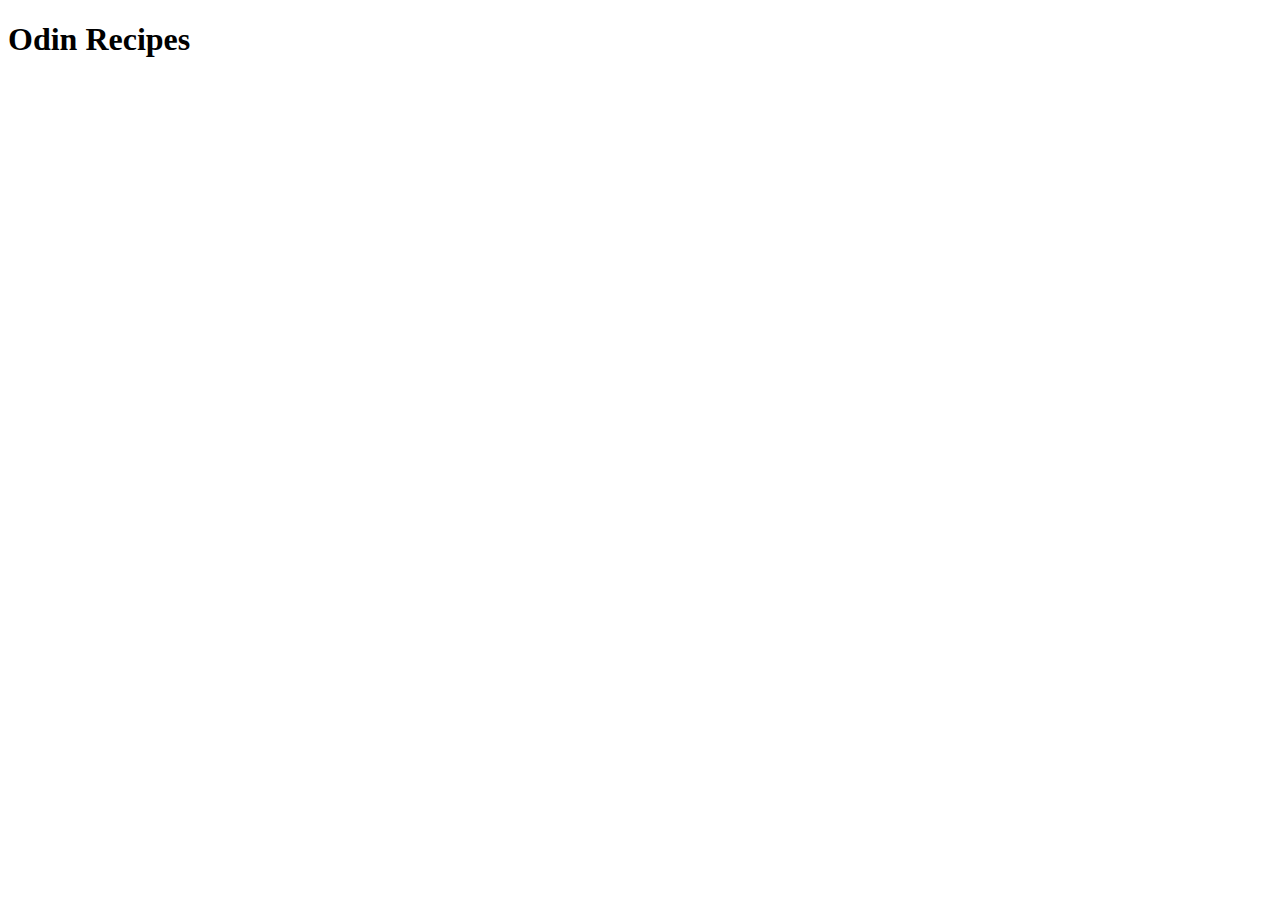
==== index.html @ 0212b94c "Initial commit of Odin-Recipies" ====
<!DOCTYPE html>
<html lang="en">

<head>
    <meta charset="UTF-8">
    <meta name="viewport" content="width=device-width, initial-scale=1.0">
    <title>Odin Recipes</title>
</head>

<body>
    <h1>Odin Recipes</h1>
</body>

</html>
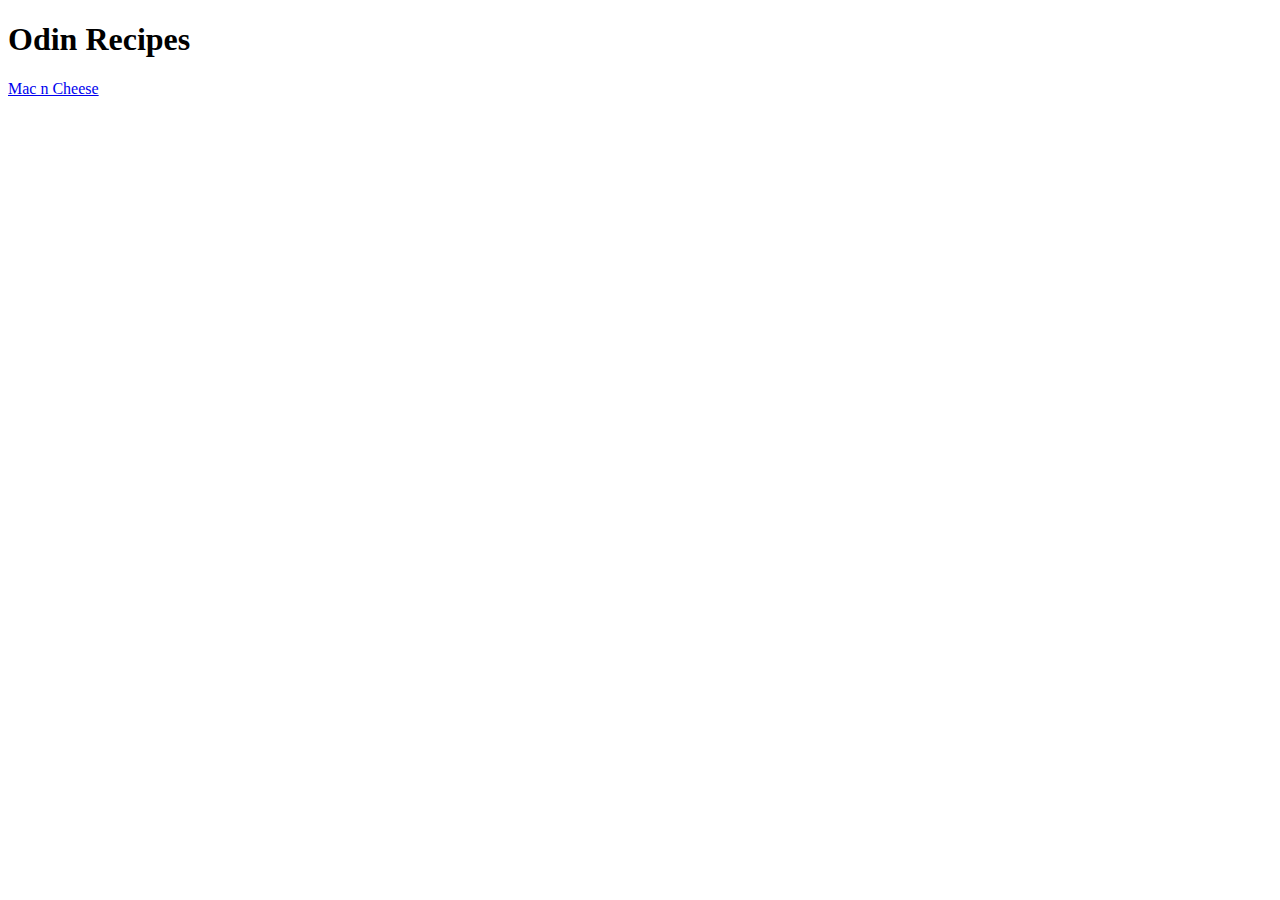
==== commit cf739d7b: "Add italian-corn.html and easy-garden-green-beans.html into recipes folder. Link them with index.htm" ====
--- a/index.html
+++ b/index.html
@@ -9,6 +9,10 @@
 
 <body>
     <h1>Odin Recipes</h1>
+
+    <a href="recipes/mac-and-cheese.html" target="_blank" rel="noopener">Mac n Cheese</a>
+    <a href="recipes/italian-corn.html" target="_blank" rel="noopener"></a>
+    <a href="recipes/easy-garden-green-beans.html" target="_blank" rel="noopener"></a>
 </body>
 
 </html>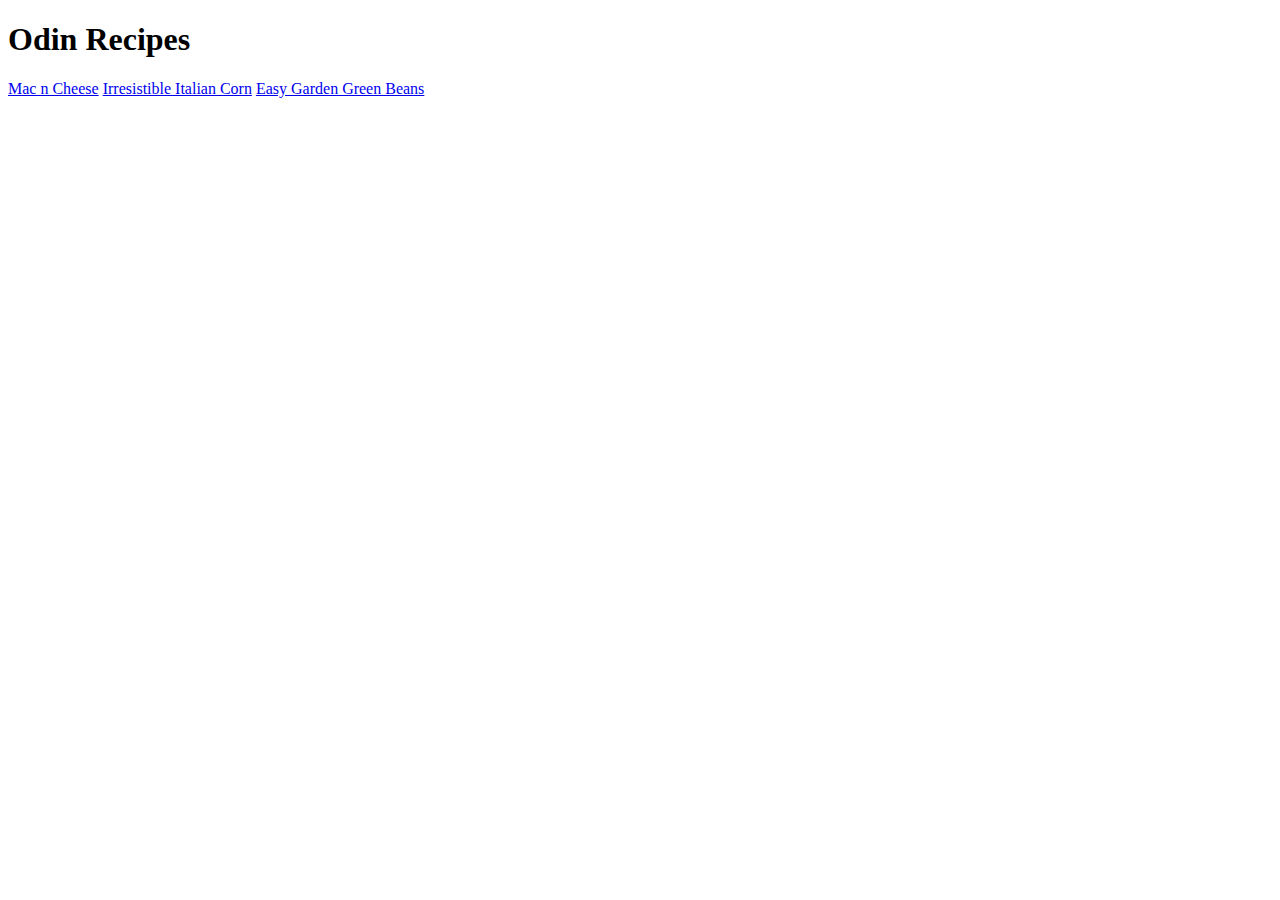
==== commit f8e9154c: "give link name for italian-corn.html and easy-garden-green-beans.html at index.html" ====
--- a/index.html
+++ b/index.html
@@ -11,8 +11,8 @@
     <h1>Odin Recipes</h1>
 
     <a href="recipes/mac-and-cheese.html" target="_blank" rel="noopener">Mac n Cheese</a>
-    <a href="recipes/italian-corn.html" target="_blank" rel="noopener"></a>
-    <a href="recipes/easy-garden-green-beans.html" target="_blank" rel="noopener"></a>
+    <a href="recipes/italian-corn.html" target="_blank" rel="noopener">Irresistible Italian Corn</a>
+    <a href="recipes/easy-garden-green-beans.html" target="_blank" rel="noopener">Easy Garden Green Beans</a>
 </body>
 
 </html>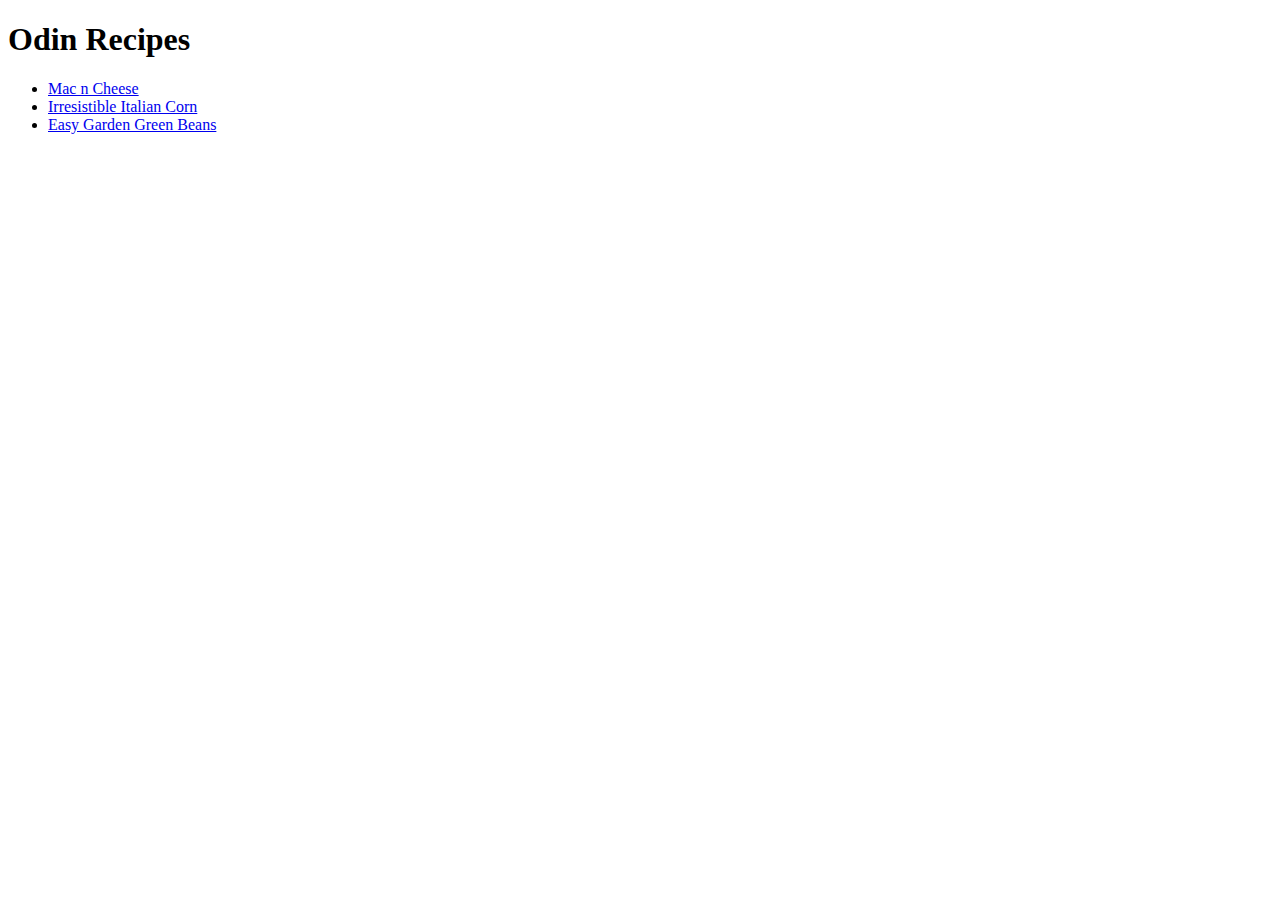
==== commit 9d0f85eb: "Add unorderd list to list recipe links" ====
--- a/index.html
+++ b/index.html
@@ -10,9 +10,13 @@
 <body>
     <h1>Odin Recipes</h1>
 
-    <a href="recipes/mac-and-cheese.html" target="_blank" rel="noopener">Mac n Cheese</a>
-    <a href="recipes/italian-corn.html" target="_blank" rel="noopener">Irresistible Italian Corn</a>
-    <a href="recipes/easy-garden-green-beans.html" target="_blank" rel="noopener">Easy Garden Green Beans</a>
+    <ul>
+        <li><a href="recipes/mac-and-cheese.html" target="_blank" rel="noopener">Mac n Cheese</a></li>
+        <li><a href="recipes/italian-corn.html" target="_blank" rel="noopener">Irresistible Italian Corn</a></li>
+        <li><a href="recipes/easy-garden-green-beans.html" target="_blank" rel="noopener">Easy Garden Green Beans</a>
+        </li>
+    </ul>
+
 </body>
 
 </html>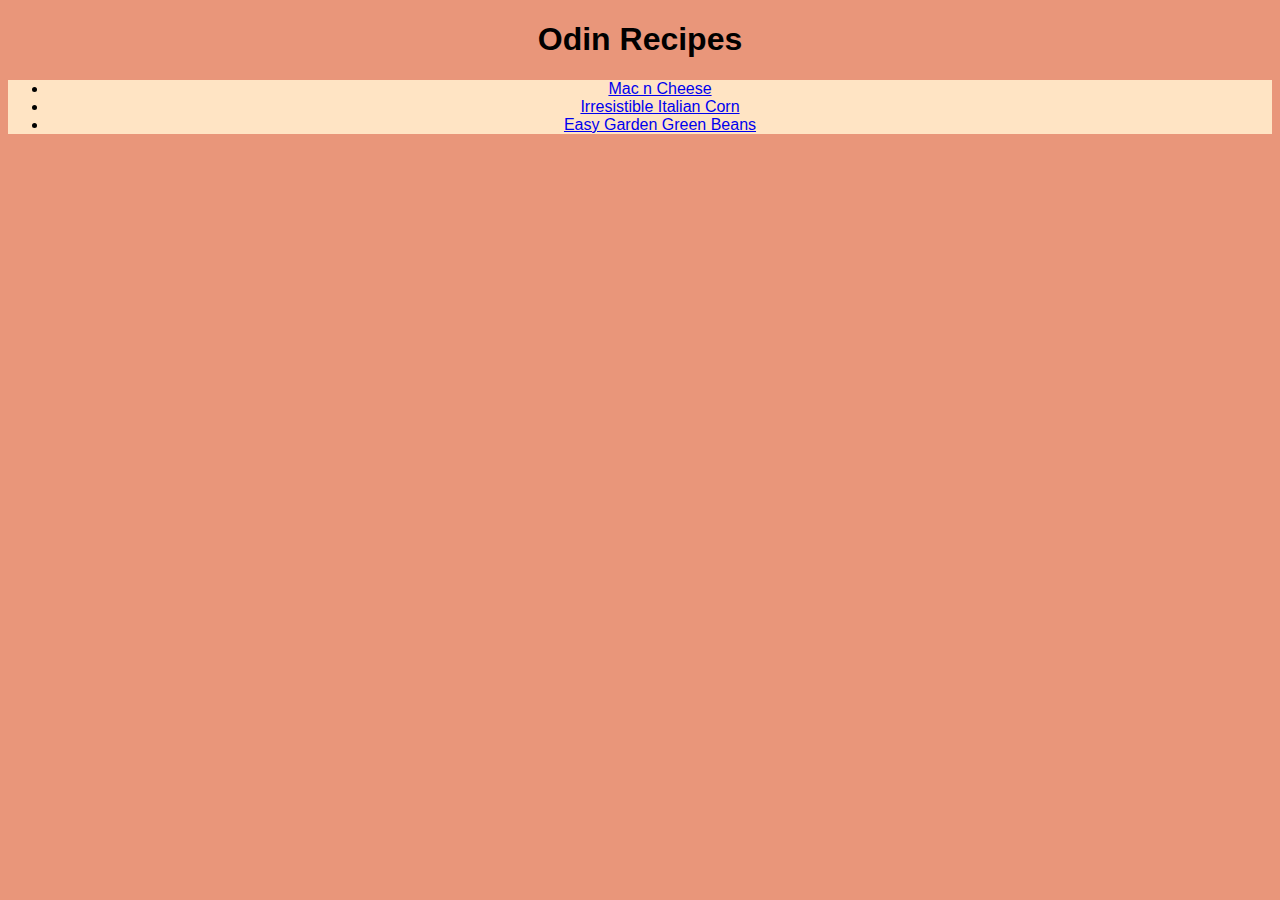
==== commit 27aad318: "Add css styles to the html files" ====
--- a/index.html
+++ b/index.html
@@ -5,6 +5,7 @@
     <meta charset="UTF-8">
     <meta name="viewport" content="width=device-width, initial-scale=1.0">
     <title>Odin Recipes</title>
+    <link rel="stylesheet" href="style.css">
 </head>
 
 <body>
--- a/style.css
+++ b/style.css
@@ -0,0 +1,9 @@
+body {
+    background-color: darksalmon;
+    text-align: center;
+    font-family: Arial, Helvetica, sans-serif;
+}
+
+ul {
+    background-color: bisque;
+}